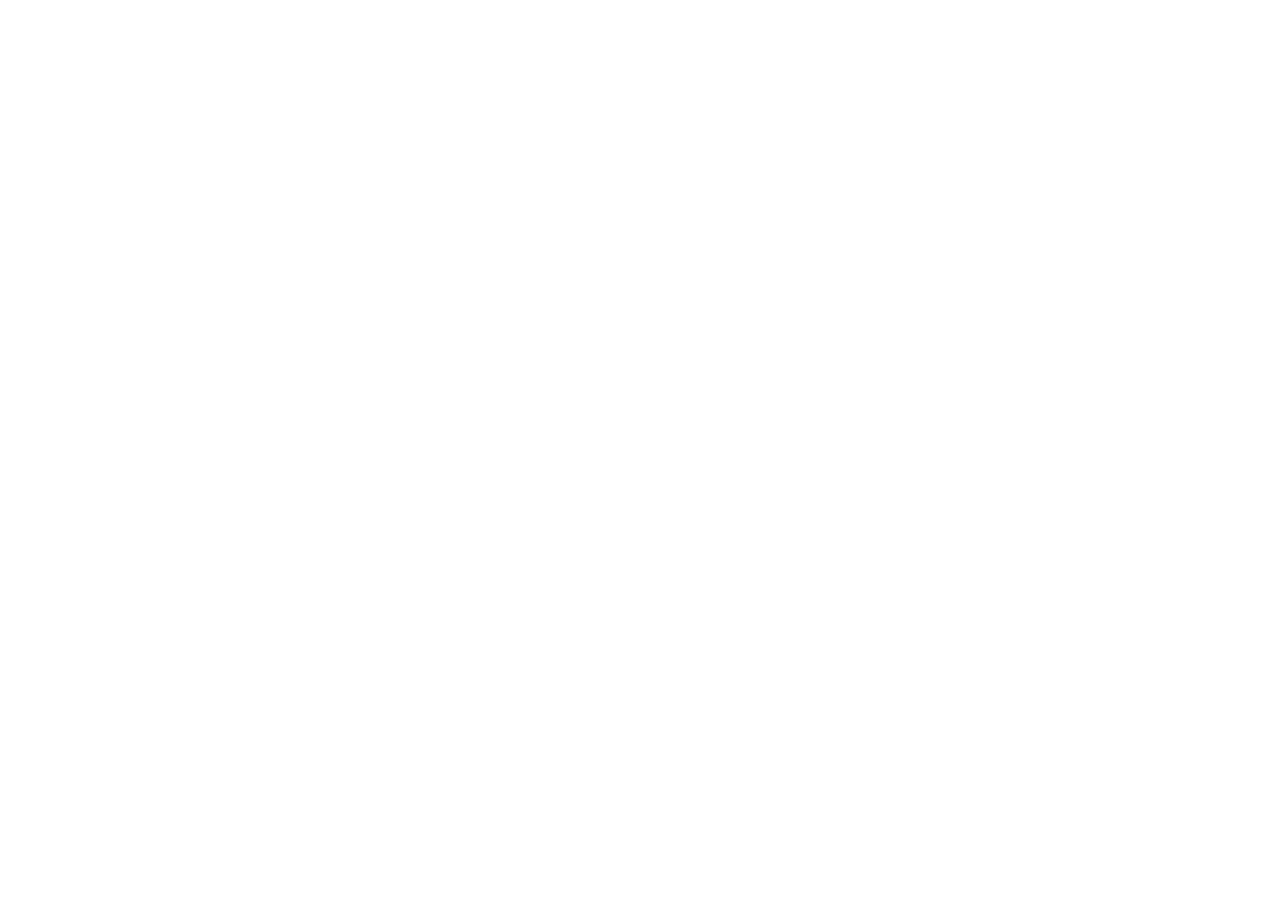
==== index.html @ b8925ad7 "set up commit" ====
<!DOCTYPE html>
<html lang="en">
<head>
    <meta charset="UTF-8">
    <meta name="viewport" content="width='device-width', initial-scale=1.0">
    <link rel="stylesheet" href="css/style.css" />
    <title>Document</title>
</head>
<body>
    
</body>
</html>
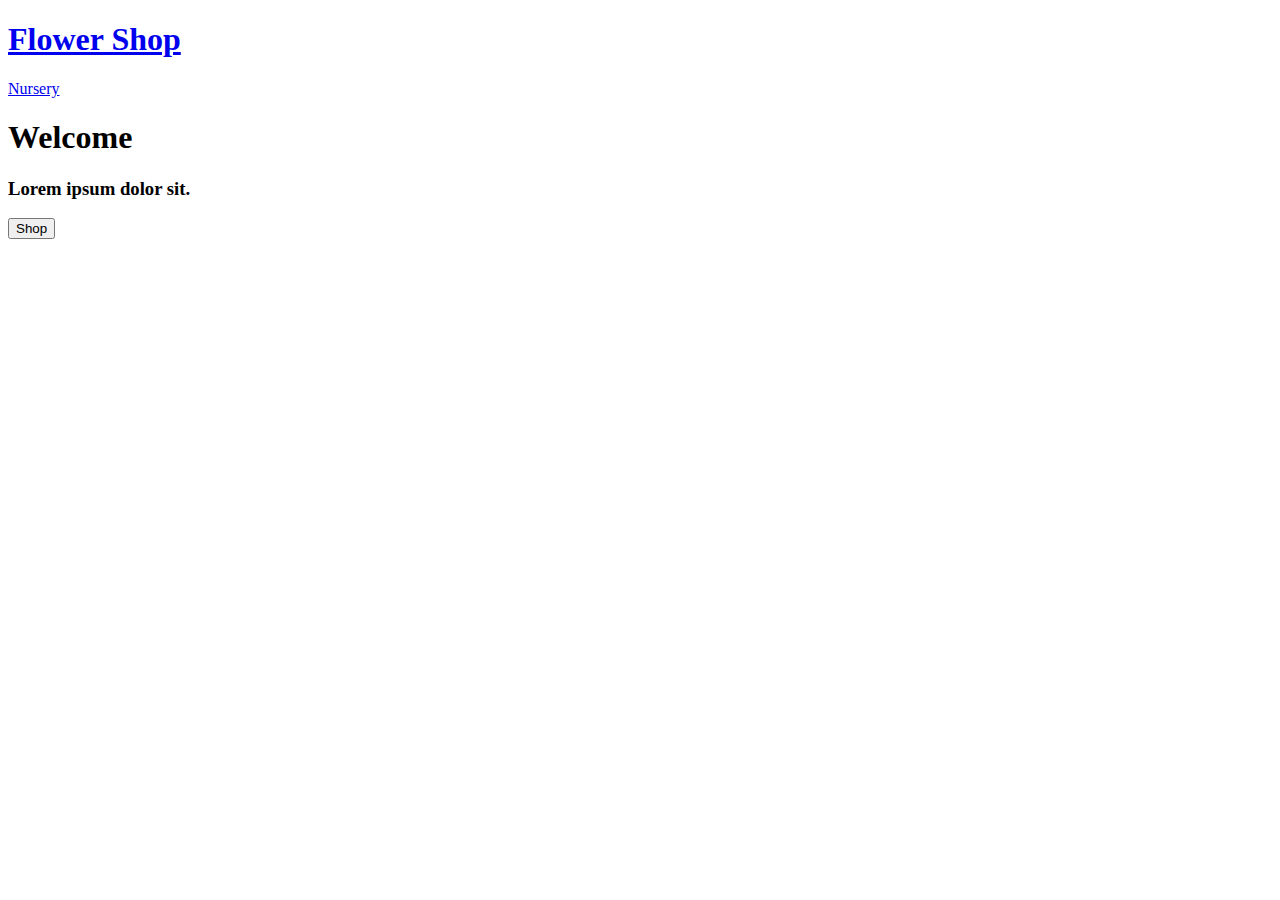
==== commit 5e2e1272: "header section done" ====
--- a/index.html
+++ b/index.html
@@ -4,9 +4,25 @@
     <meta charset="UTF-8">
     <meta name="viewport" content="width='device-width', initial-scale=1.0">
     <link rel="stylesheet" href="css/style.css" />
+    <link rel="stylesheet" href="https://cdnjs.cloudflare.com/ajax/libs/font-awesome/5.14.0/css/all.min.css" integrity="sha512-1PKOgIY59xJ8Co8+NE6FZ+LOAZKjy+KY8iq0G4B3CyeY6wYHN3yt9PW0XpSriVlkMXe40PTKnXrLnZ9+fkDaog==" crossorigin="anonymous" />
     <title>Document</title>
 </head>
 <body>
-    
+    <header class="header">
+        <div class="brand">
+            <a href="#" class="logo">
+                <i class="fas fa-seedling" id="icon"></i>
+                <div>
+                    <h1 class="main-name">Flower Shop</h1>
+                    <p class="sub-name">Nursery</p>
+                </div>
+            </a>
+        </div>
+        <div class="header-banner">
+            <h1 class="main-heading">Welcome</h1>
+            <h3 class="sub-heading">Lorem ipsum dolor sit.</h3>
+            <button type="button" class="main-btn">Shop</button>
+        </div>
+    </header>
 </body>
 </html>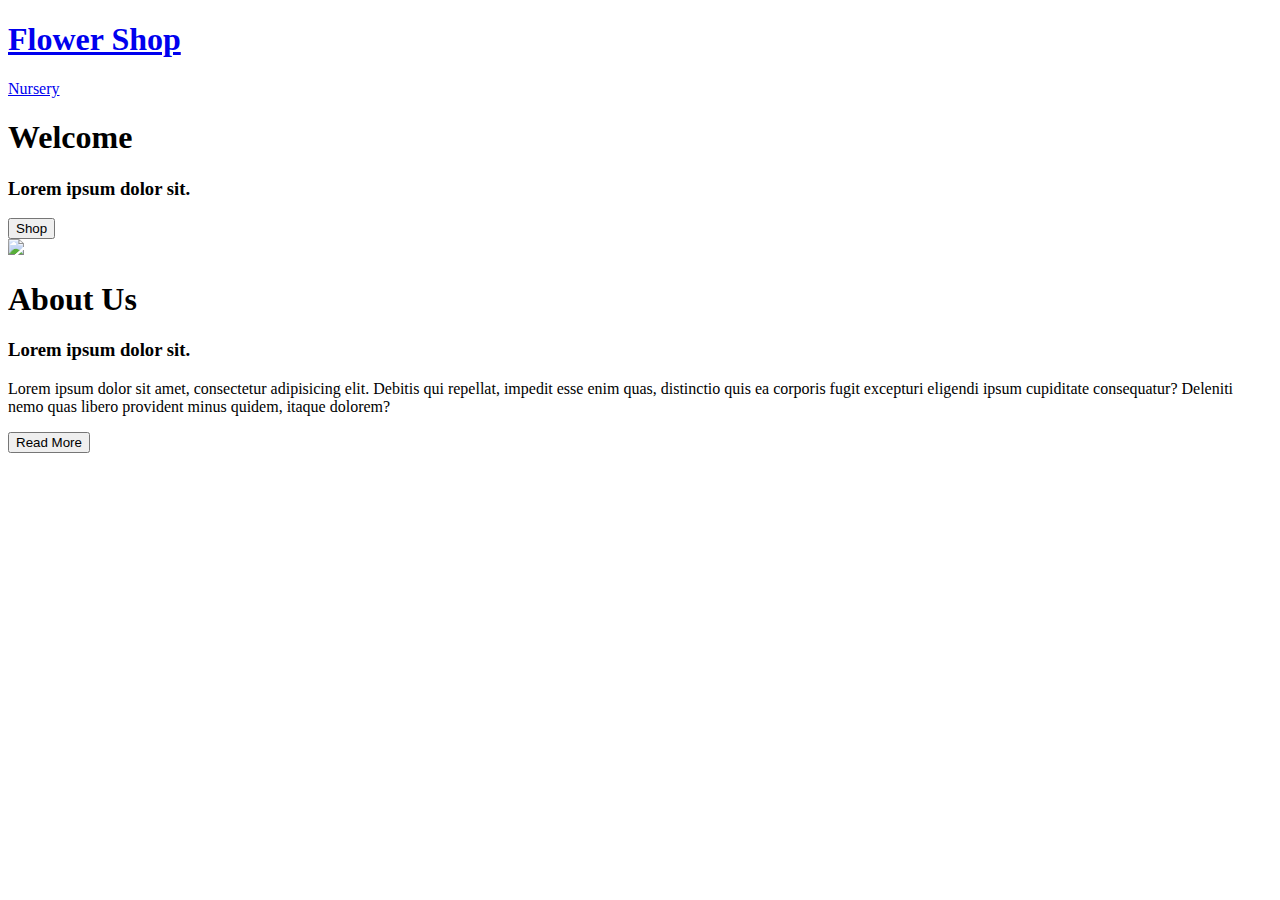
==== commit 3bd30972: "about us done" ====
--- a/index.html
+++ b/index.html
@@ -24,5 +24,17 @@
             <button type="button" class="main-btn">Shop</button>
         </div>
     </header>
+
+    <section class="about-us">
+        <div class="about-us-left">
+            <img src="https://images.unsplash.com/photo-1612526031469-396a0c000b6e?ixid=MnwxMjA3fDB8MHxwaG90by1wYWdlfHx8fGVufDB8fHx8&ixlib=rb-1.2.1&auto=format&fit=crop&w=634&q=80">
+        </div>
+        <div class="about-us-right">
+            <h1 class="main-heading">About Us</h1>
+            <h3 class="sub-heading">Lorem ipsum dolor sit.</h3>
+            <p class="description">Lorem ipsum dolor sit amet, consectetur adipisicing elit. Debitis qui repellat, impedit esse enim quas, distinctio quis ea corporis fugit excepturi eligendi ipsum cupiditate consequatur? Deleniti nemo quas libero provident minus quidem, itaque dolorem?</p>
+            <button type="button" class="main-btn">Read More</button>
+        </div>
+    </section>
 </body>
 </html>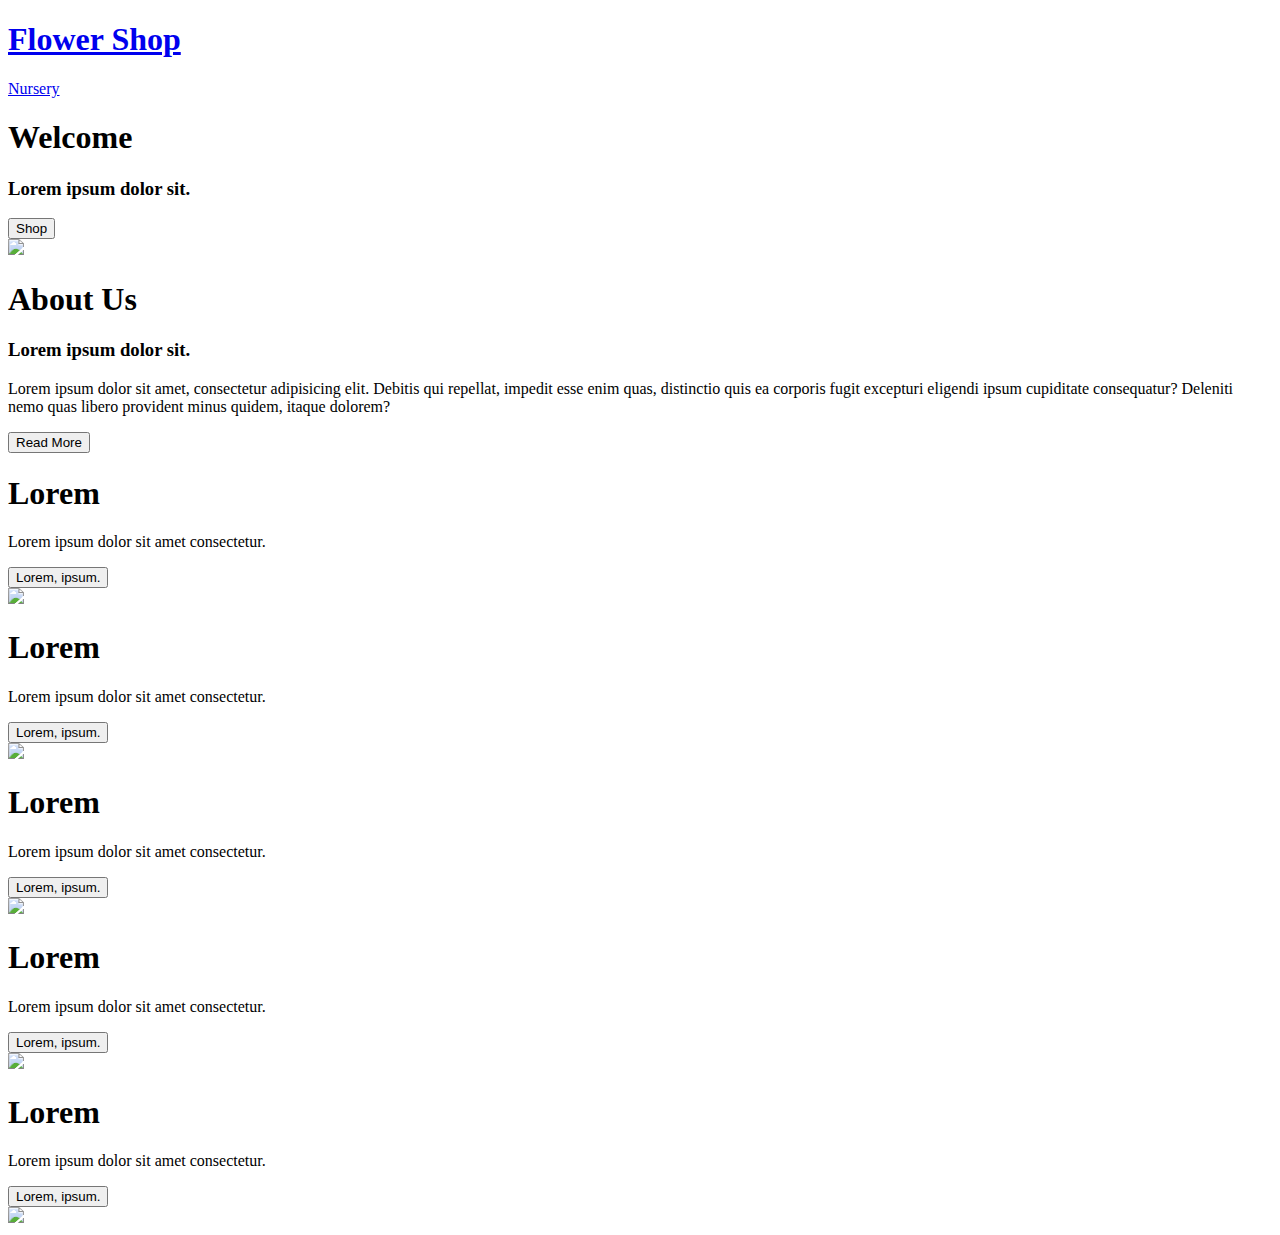
==== commit 2e8463c6: "gallery done" ====
--- a/index.html
+++ b/index.html
@@ -36,5 +36,49 @@
             <button type="button" class="main-btn">Read More</button>
         </div>
     </section>
+    <section class="gallery">
+        <div class="cards-wrapper">
+            <div class="card">
+                <div class="card-overlay">
+                    <h1 class="card-overlay-heading">Lorem</h1>
+                    <p class="card-overlay-paragraph">Lorem ipsum dolor sit amet consectetur.</p>
+                    <button type="button" class="card-overlay-btn">Lorem, ipsum.</button>
+                </div>
+                <img src="https://images.unsplash.com/photo-1560243563-62087d88da39?ixid=MnwxMjA3fDB8MHxwaG90by1wYWdlfHx8fGVufDB8fHx8&ixlib=rb-1.2.1&auto=format&fit=crop&w=1050&q=80" class="card-img">
+            </div>
+            <div class="card">
+                <div class="card-overlay">
+                    <h1 class="card-overlay-heading">Lorem</h1>
+                    <p class="card-overlay-paragraph">Lorem ipsum dolor sit amet consectetur.</p>
+                    <button type="button" class="card-overlay-btn">Lorem, ipsum.</button>
+                </div>
+                <img src="https://images.unsplash.com/photo-1576320055402-fdc2285a6bb8?ixid=MnwxMjA3fDB8MHxzZWFyY2h8MjV8fGZsb3dlciUyMHNob3B8ZW58MHx8MHx8&ixlib=rb-1.2.1&auto=format&fit=crop&w=500&q=60" class="card-img">
+            </div>
+            <div class="card">
+                <div class="card-overlay">
+                    <h1 class="card-overlay-heading">Lorem</h1>
+                    <p class="card-overlay-paragraph">Lorem ipsum dolor sit amet consectetur.</p>
+                    <button type="button" class="card-overlay-btn">Lorem, ipsum.</button>
+                </div>
+                <img src="https://images.unsplash.com/photo-1550947176-f06955d9c931?ixlib=rb-1.2.1&ixid=MnwxMjA3fDB8MHxzZWFyY2h8NDF8fGZsb3dlciUyMHNob3B8ZW58MHx8MHx8&auto=format&fit=crop&w=500&q=60" class="card-img">
+            </div>
+            <div class="card">
+                <div class="card-overlay">
+                    <h1 class="card-overlay-heading">Lorem</h1>
+                    <p class="card-overlay-paragraph">Lorem ipsum dolor sit amet consectetur.</p>
+                    <button type="button" class="card-overlay-btn">Lorem, ipsum.</button>
+                </div>
+                <img src="https://images.unsplash.com/photo-1611775753896-79012ca6c6aa?ixid=MnwxMjA3fDB8MHxzZWFyY2h8NDN8fGZsb3dlciUyMHNob3B8ZW58MHx8MHx8&ixlib=rb-1.2.1&auto=format&fit=crop&w=500&q=60" class="card-img">
+            </div>
+            <div class="card">
+                <div class="card-overlay">
+                    <h1 class="card-overlay-heading">Lorem</h1>
+                    <p class="card-overlay-paragraph">Lorem ipsum dolor sit amet consectetur.</p>
+                    <button type="button" class="card-overlay-btn">Lorem, ipsum.</button>
+                </div>
+                <img src="https://images.unsplash.com/photo-1606939615822-c5620507a897?ixid=MnwxMjA3fDB8MHxzZWFyY2h8ODR8fGZsb3dlciUyMHNob3B8ZW58MHx8MHx8&ixlib=rb-1.2.1&auto=format&fit=crop&w=500&q=60" class="card-img">
+            </div>
+        </div>
+    </section>
 </body>
 </html>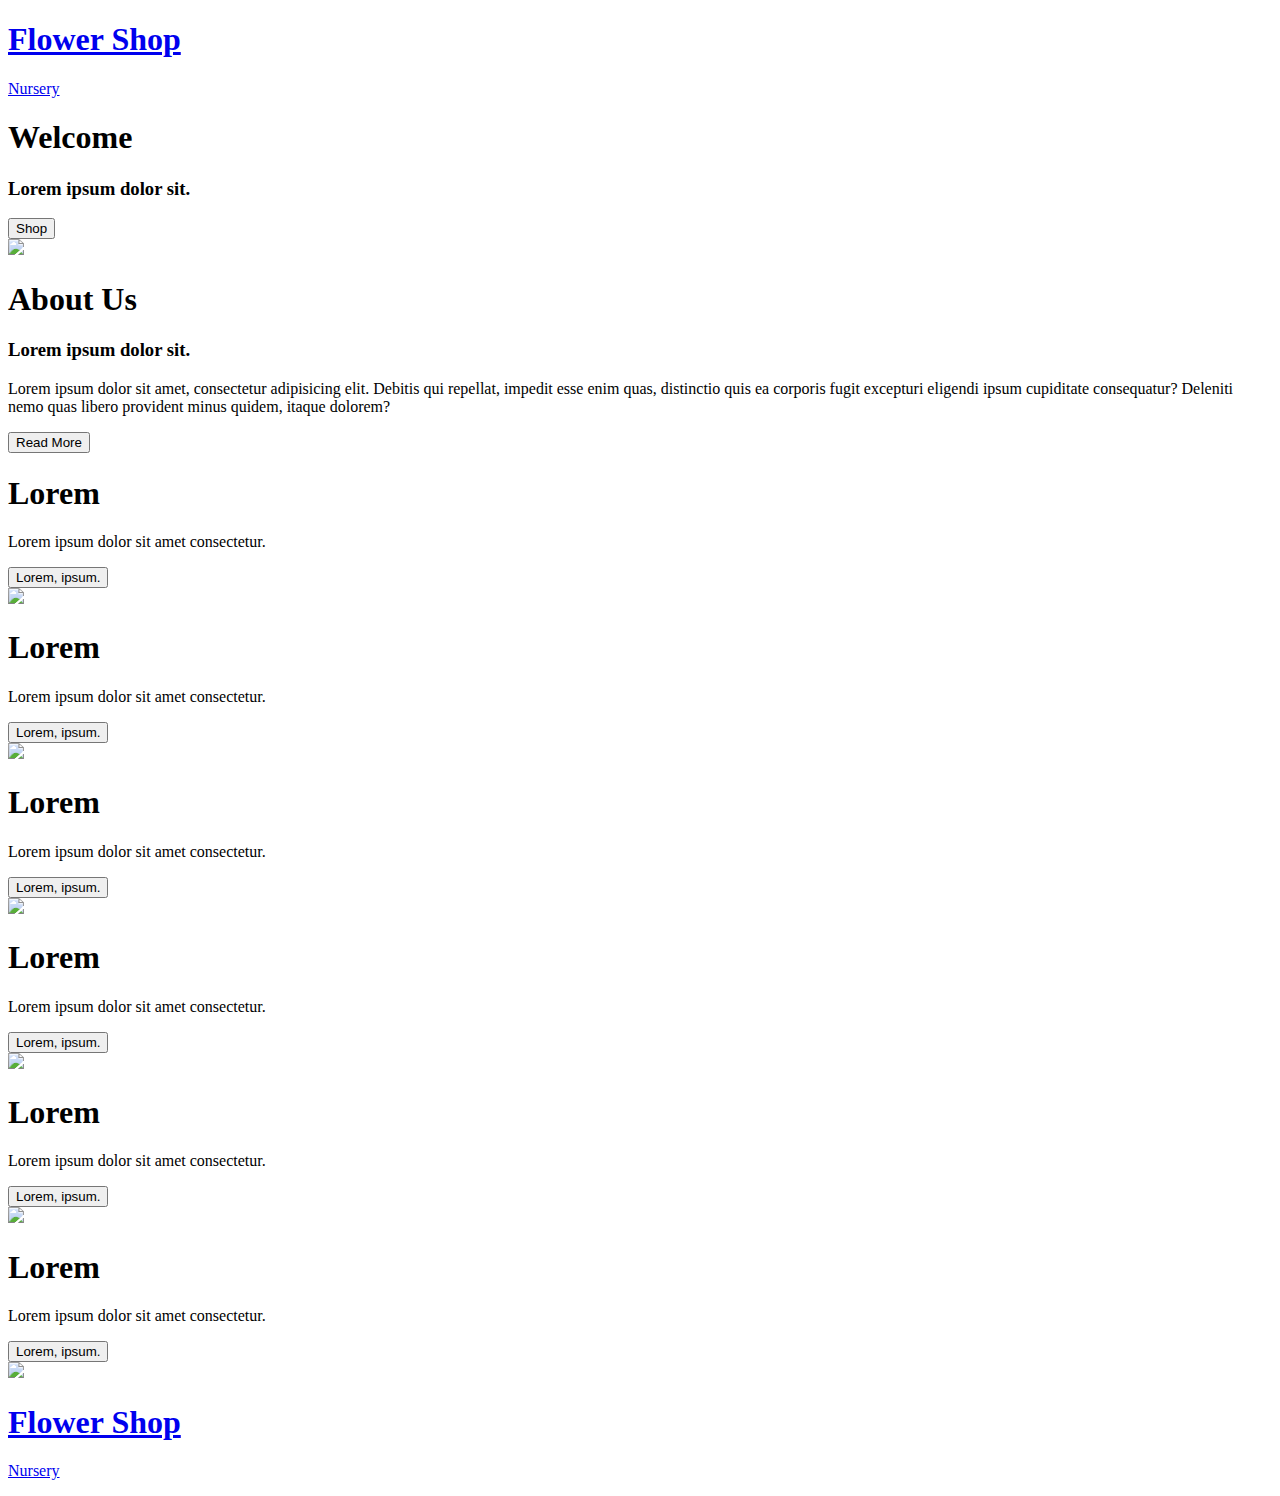
==== commit 3bed5f12: "footer section done" ====
--- a/index.html
+++ b/index.html
@@ -78,7 +78,27 @@
                 </div>
                 <img src="https://images.unsplash.com/photo-1606939615822-c5620507a897?ixid=MnwxMjA3fDB8MHxzZWFyY2h8ODR8fGZsb3dlciUyMHNob3B8ZW58MHx8MHx8&ixlib=rb-1.2.1&auto=format&fit=crop&w=500&q=60" class="card-img">
             </div>
+            <div class="card">
+                <div class="card-overlay">
+                    <h1 class="card-overlay-heading">Lorem</h1>
+                    <p class="card-overlay-paragraph">Lorem ipsum dolor sit amet consectetur.</p>
+                    <button type="button" class="card-overlay-btn">Lorem, ipsum.</button>
+                </div>
+                <img src="https://images.unsplash.com/photo-1572902449572-9a27e5f3fa95?ixid=MnwxMjA3fDB8MHxzZWFyY2h8OTl8fGZsb3dlciUyMHNob3B8ZW58MHx8MHx8&ixlib=rb-1.2.1&auto=format&fit=crop&w=500&q=60" class="card-img">
+            </div>
         </div>
     </section>
+
+    <footer class="footer">
+        <div class="footer-header">
+            <a href="#" class="logo">
+                <i class="fas fa-seedling" id="icon"></i>
+                <div>
+                    <h1 class="main-name">Flower Shop</h1>
+                    <p class="sub-name">Nursery</p>
+                </div>
+            </a>
+        </div>
+    </footer>
 </body>
 </html>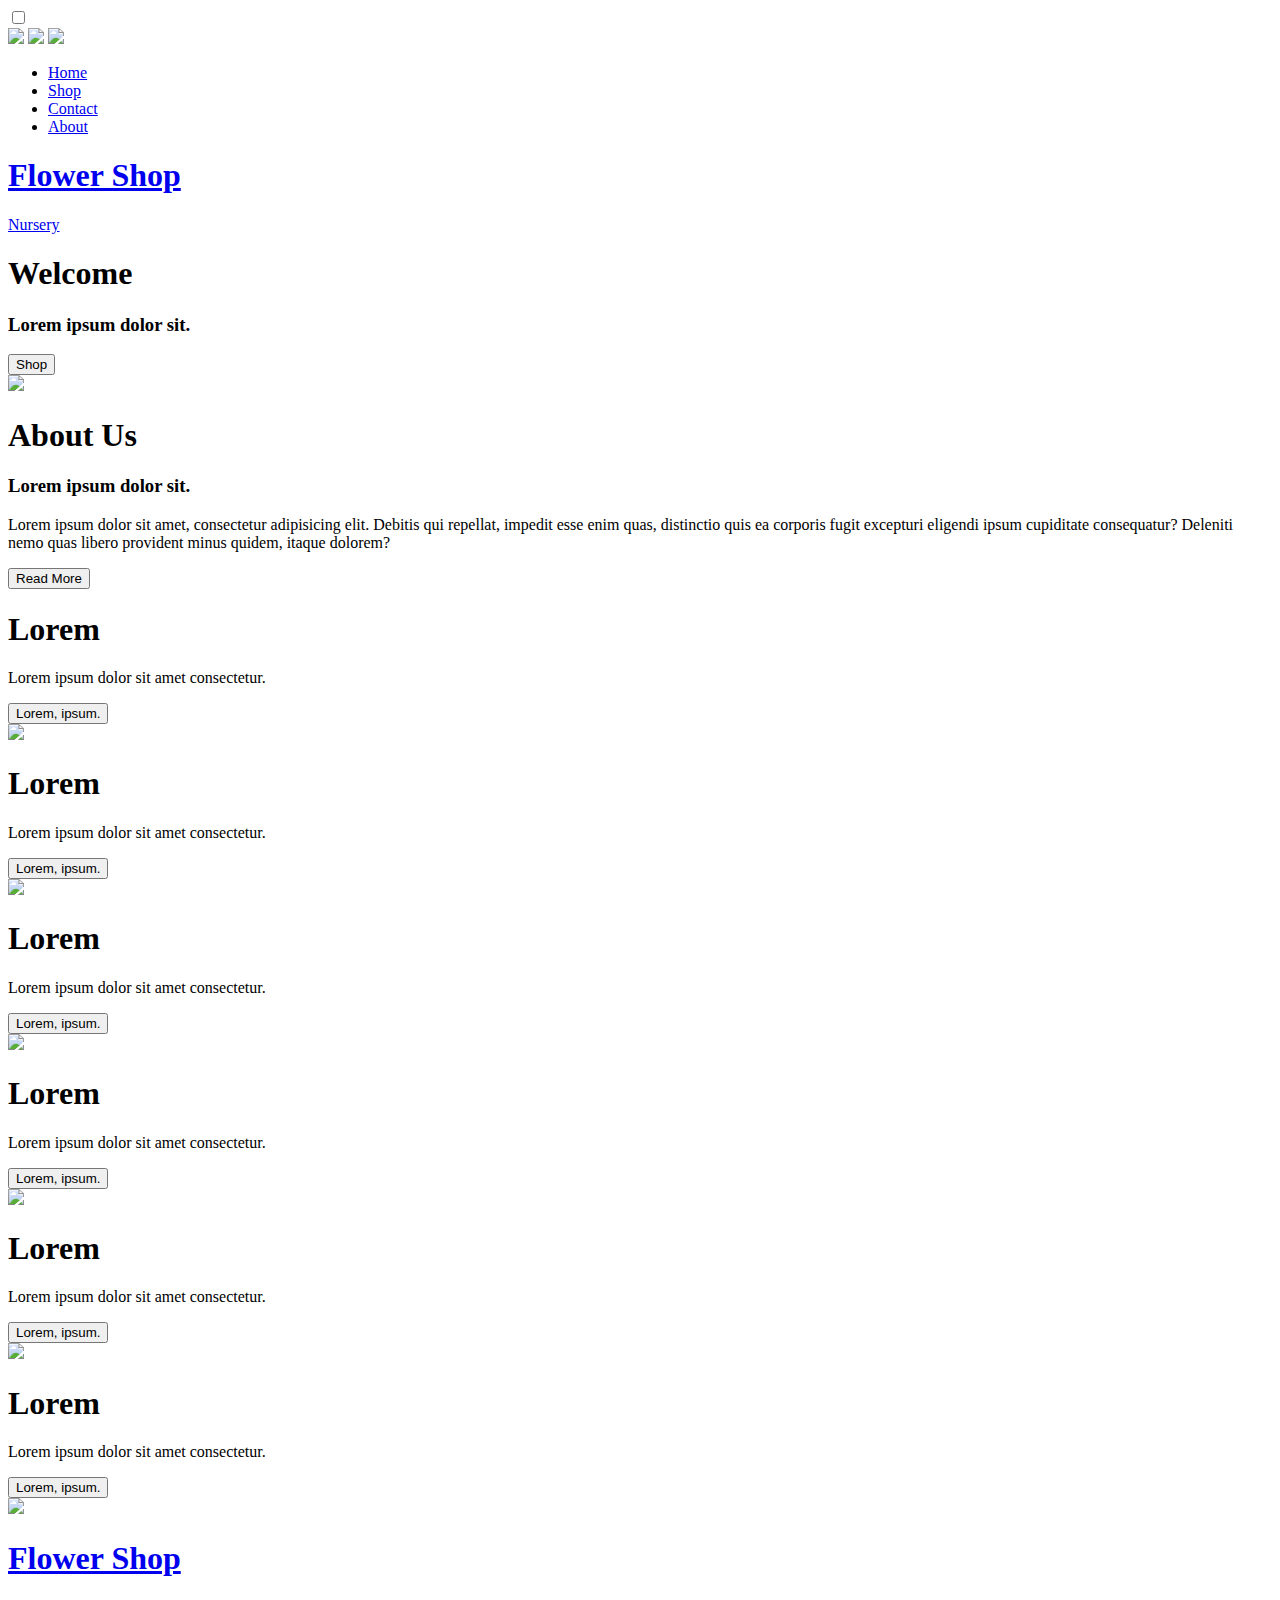
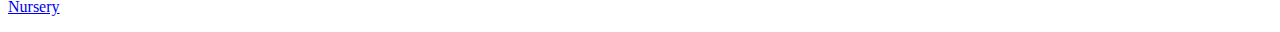
==== commit e4b3f14d: "navbar finished" ====
--- a/index.html
+++ b/index.html
@@ -8,6 +8,39 @@
     <title>Document</title>
 </head>
 <body>
+    <nav class="navbar">
+        <input type="checkbox" id="check" class="checkbox">
+        <div class="hamburger-menu">
+            <label for="check" class="menu">
+                <div class="menu-line menu-line-1"></div>
+                <div class="menu-line menu-line-2"></div>
+                <div class="menu-line menu-line-3"></div>
+            </label>
+        </div>
+        <div class="navbar-navigation">
+            <div class="navbar-navigation-left">
+                <img src="https://images.unsplash.com/photo-1544467168-9cf334a9ce56?ixid=MnwxMjA3fDB8MHxzZWFyY2h8MTR8fGdhcmRlbnxlbnwwfHwwfHw%3D&ixlib=rb-1.2.1&auto=format&fit=crop&w=500&q=60" class="left-img left-img-1">
+                <img src="https://images.unsplash.com/photo-1470755008296-2939845775eb?ixid=MnwxMjA3fDB8MHxzZWFyY2h8MjN8fGdhcmRlbnxlbnwwfHwwfHw%3D&ixlib=rb-1.2.1&auto=format&fit=crop&w=500&q=60" class="left-img left-img-2">
+                <img src="https://images.unsplash.com/photo-1592990379383-11132c4d3a3d?ixid=MnwxMjA3fDB8MHxzZWFyY2h8NTV8fGdhcmRlbnxlbnwwfHwwfHw%3D&ixlib=rb-1.2.1&auto=format&fit=crop&w=500&q=60" class="left-img left-img-3">
+            </div>
+            <div class="navbar-navigation-right">
+                <ul class="nav-list">
+                    <li class="nav-list-item">
+                        <a href="#" class="nav-list-link">Home</a>
+                    </li>
+                    <li class="nav-list-item">
+                        <a href="#" class="nav-list-link">Shop</a>
+                    </li>
+                    <li class="nav-list-item">
+                        <a href="#" class="nav-list-link">Contact</a>
+                    </li>
+                    <li class="nav-list-item">
+                        <a href="#" class="nav-list-link">About</a>
+                    </li>
+                </ul>
+            </div>
+        </div>
+    </nav>
     <header class="header">
         <div class="brand">
             <a href="#" class="logo">
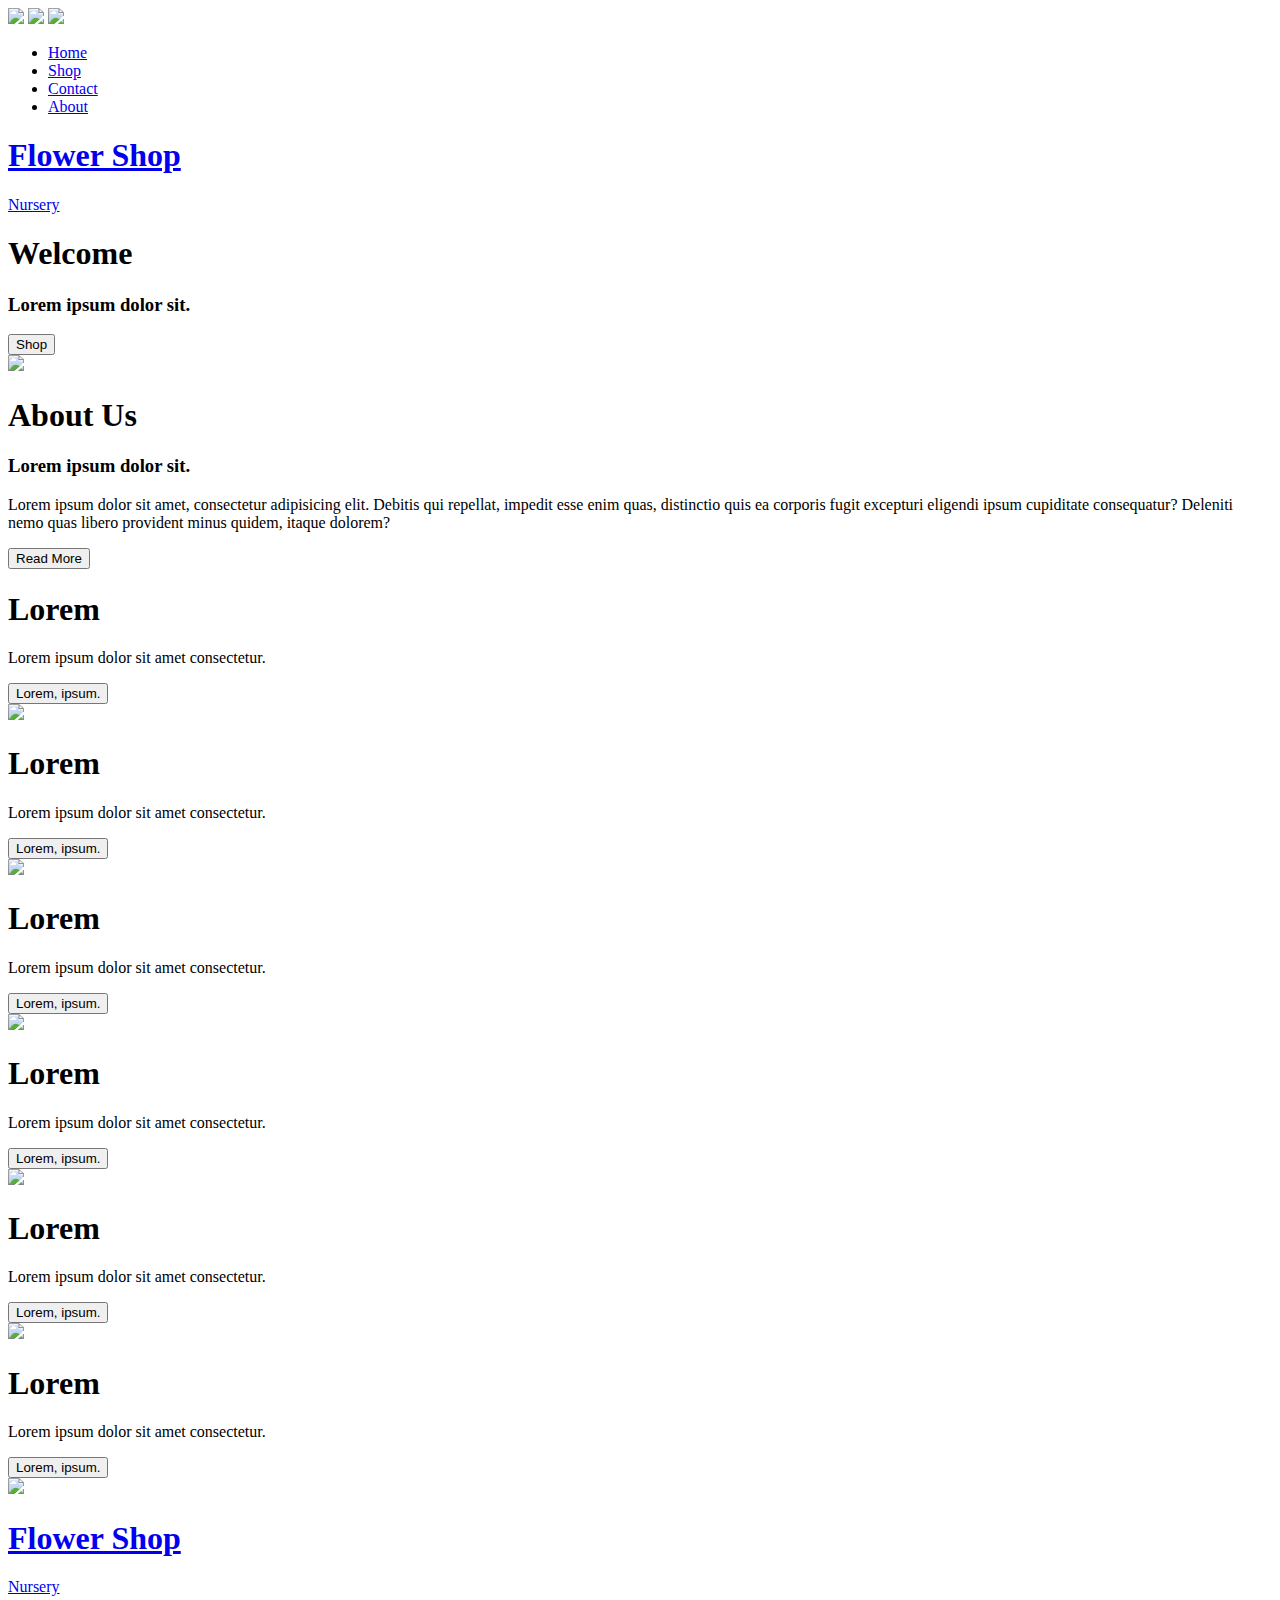
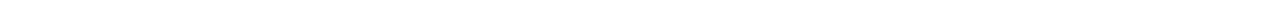
==== commit 2dbea225: "navbar done" ====
--- a/index.html
+++ b/index.html
@@ -9,7 +9,7 @@
 </head>
 <body>
     <nav class="navbar">
-        <input type="checkbox" id="check" class="checkbox">
+        <input type="checkbox" id="check" class="checkbox" hidden>
         <div class="hamburger-menu">
             <label for="check" class="menu">
                 <div class="menu-line menu-line-1"></div>
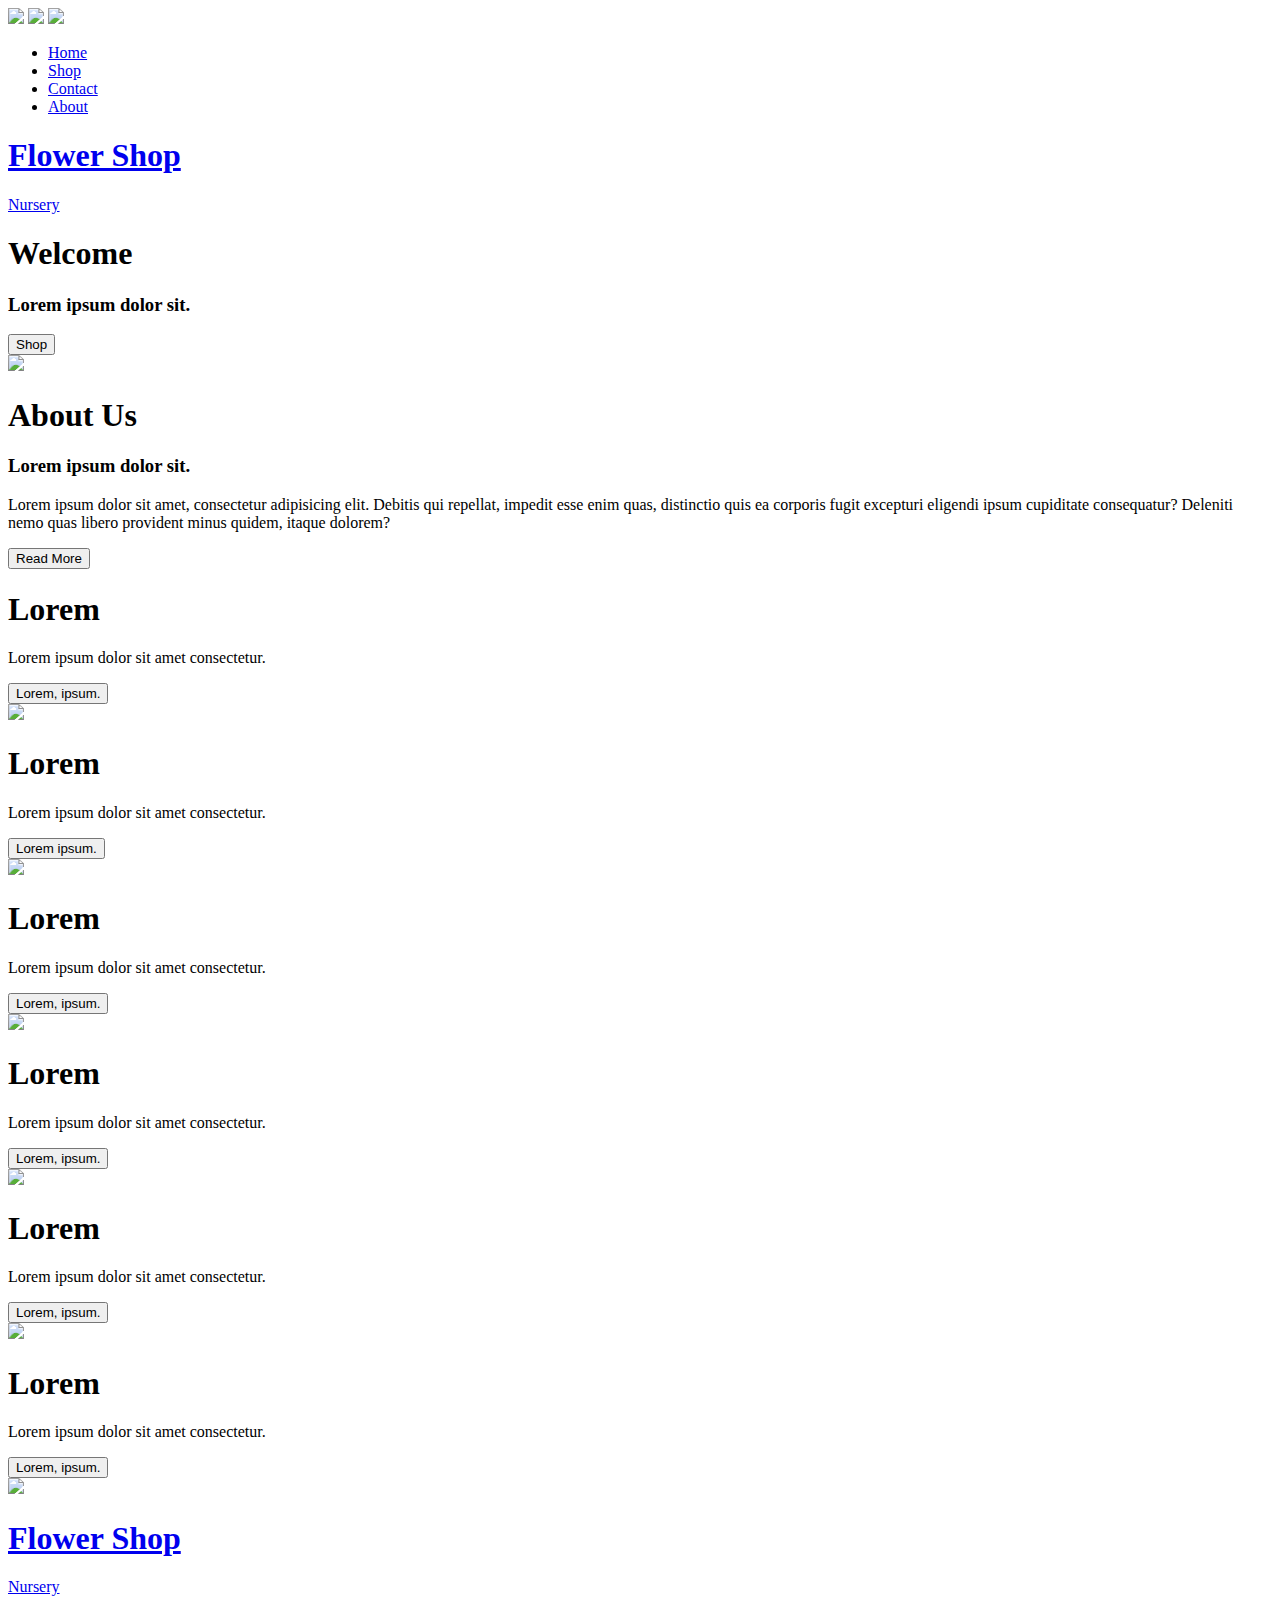
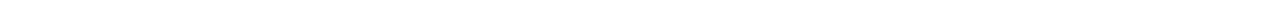
==== commit 0c641da8: "minor change" ====
--- a/index.html
+++ b/index.html
@@ -83,7 +83,7 @@
                 <div class="card-overlay">
                     <h1 class="card-overlay-heading">Lorem</h1>
                     <p class="card-overlay-paragraph">Lorem ipsum dolor sit amet consectetur.</p>
-                    <button type="button" class="card-overlay-btn">Lorem, ipsum.</button>
+                    <button type="button" class="card-overlay-btn">Lorem ipsum.</button>
                 </div>
                 <img src="https://images.unsplash.com/photo-1576320055402-fdc2285a6bb8?ixid=MnwxMjA3fDB8MHxzZWFyY2h8MjV8fGZsb3dlciUyMHNob3B8ZW58MHx8MHx8&ixlib=rb-1.2.1&auto=format&fit=crop&w=500&q=60" class="card-img">
             </div>
